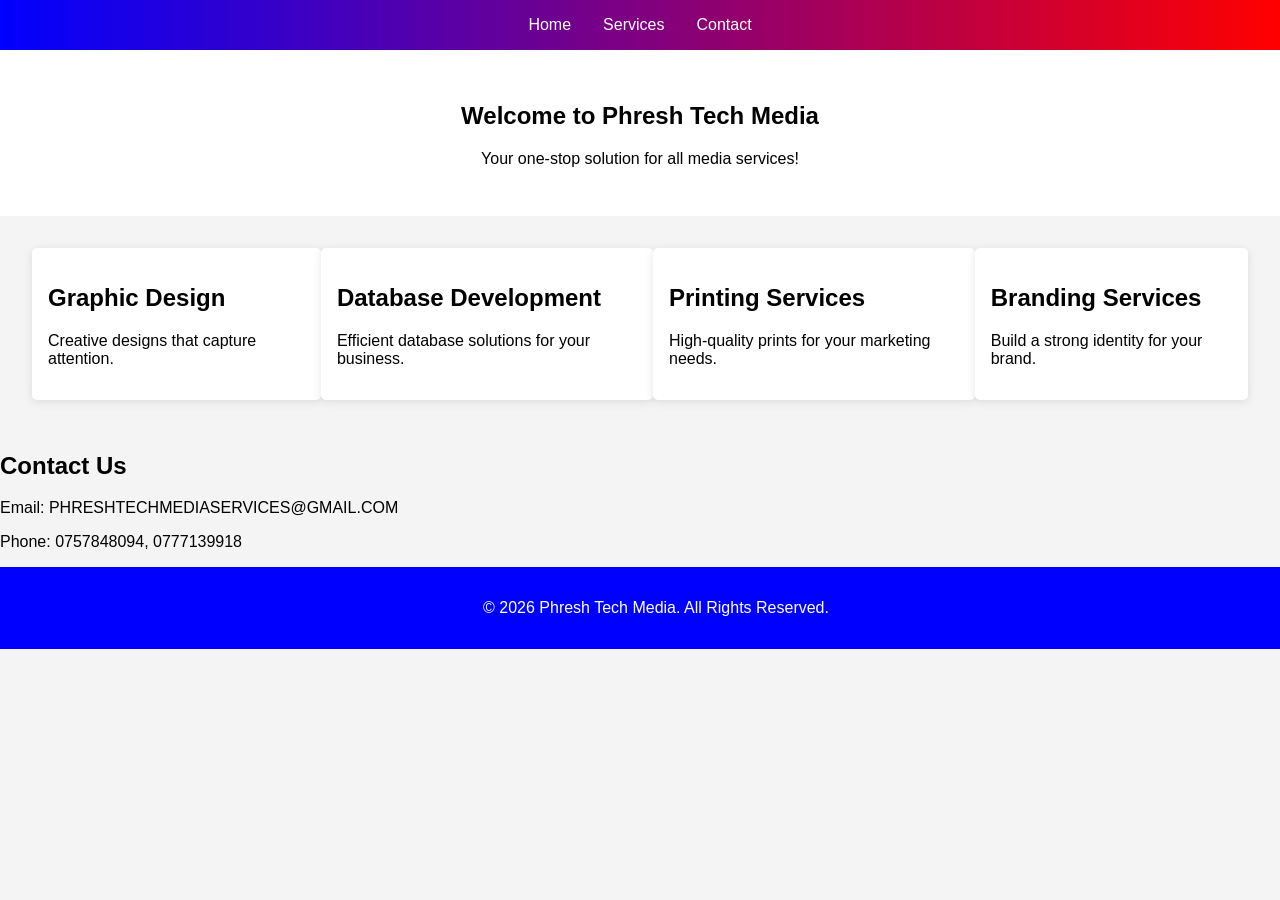
==== index.html @ 9bea369e "Create index.html file for responsive homepage" ====
<!DOCTYPE html>
<html lang="en">
<head>
    <meta charset="UTF-8">
    <meta name="viewport" content="width=device-width, initial-scale=1.0">
    <title>Phresh Tech Media</title>
    <style>
        body { font-family: Arial, sans-serif; margin: 0; padding: 0; background-color: #f4f4f4; }
        header { background: linear-gradient(to right, blue, red); padding: 1rem; color: white; }
        nav { display: flex; justify-content: center; }
        nav a { color: white; margin: 0 1rem; text-decoration: none; }
        .hero { background: #fff; padding: 2rem; text-align: center; }
        .services { display: flex; justify-content: space-around; padding: 2rem; }
        .service { background: white; padding: 1rem; border-radius: 5px; box-shadow: 0 2px 10px rgba(0,0,0,0.1); }
        footer { background: blue; color: white; text-align: center; padding: 1rem; position: relative; bottom: 0; width: 100%; }
    </style>
</head>
<body>
    <header>
        <nav>
            <a href="#home">Home</a>
            <a href="#services">Services</a>
            <a href="#contact">Contact</a>
        </nav>
    </header>
    <section class="hero">
        <h1>Welcome to Phresh Tech Media</h1>
        <p>Your one-stop solution for all media services!</p>
    </section>
    <section class="services">
        <div class="service">
            <h2>Graphic Design</h2>
            <p>Creative designs that capture attention.</p>
        </div>
        <div class="service">
            <h2>Database Development</h2>
            <p>Efficient database solutions for your business.</p>
        </div>
        <div class="service">
            <h2>Printing Services</h2>
            <p>High-quality prints for your marketing needs.</p>
        </div>
        <div class="service">
            <h2>Branding Services</h2>
            <p>Build a strong identity for your brand.</p>
        </div>
    </section>
    <section class="contact">
        <h2>Contact Us</h2>
        <p>Email: PHRESHTECHMEDIASERVICES@GMAIL.COM</p>
        <p>Phone: 0757848094, 0777139918</p>
    </section>
    <footer>
        <p>&copy; 2026 Phresh Tech Media. All Rights Reserved.</p>
    </footer>
</body>
</html>
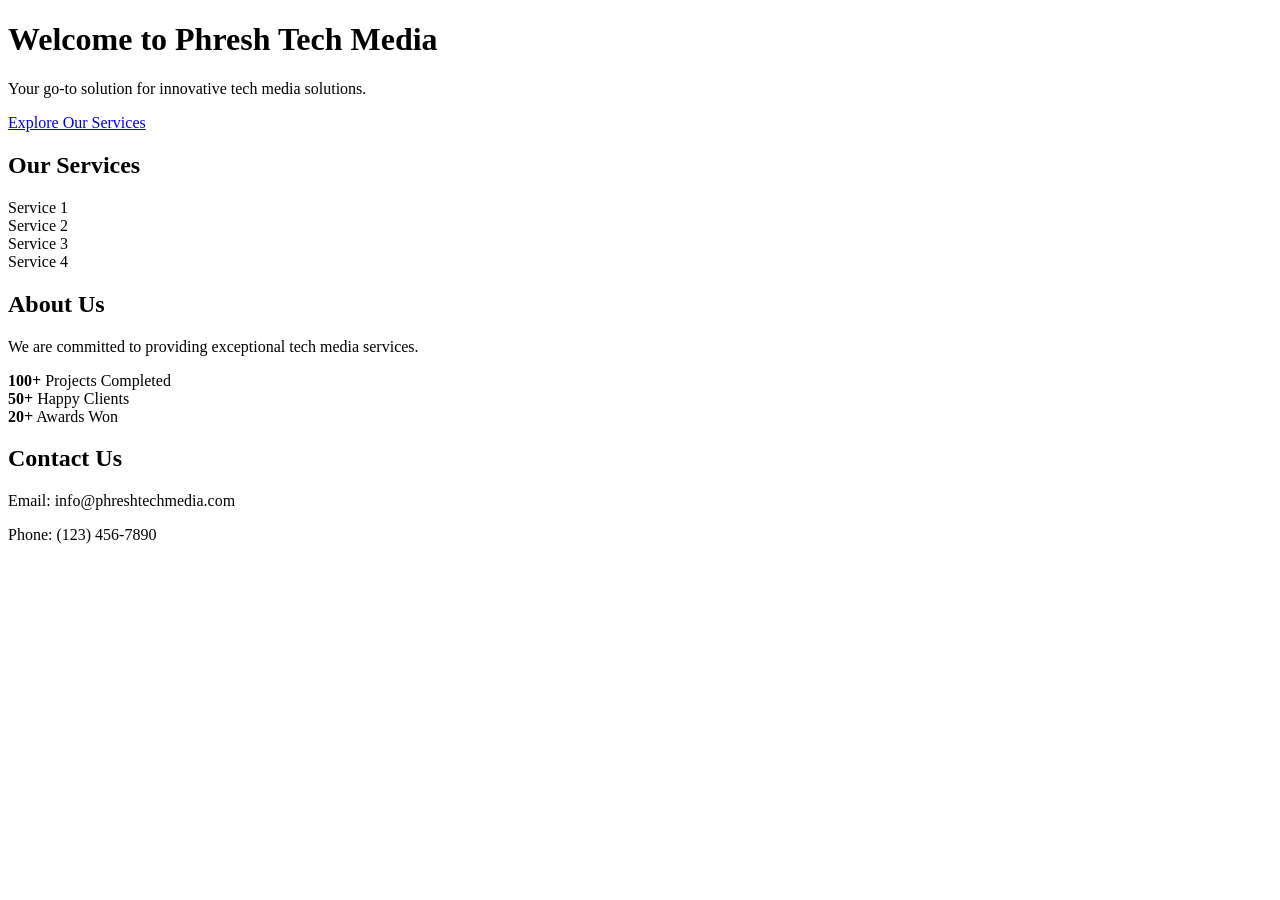
==== commit a7e95fe2: "Updating index.html with a professional homepage design" ====
--- a/index.html
+++ b/index.html
@@ -4,54 +4,40 @@
     <meta charset="UTF-8">
     <meta name="viewport" content="width=device-width, initial-scale=1.0">
     <title>Phresh Tech Media</title>
-    <style>
-        body { font-family: Arial, sans-serif; margin: 0; padding: 0; background-color: #f4f4f4; }
-        header { background: linear-gradient(to right, blue, red); padding: 1rem; color: white; }
-        nav { display: flex; justify-content: center; }
-        nav a { color: white; margin: 0 1rem; text-decoration: none; }
-        .hero { background: #fff; padding: 2rem; text-align: center; }
-        .services { display: flex; justify-content: space-around; padding: 2rem; }
-        .service { background: white; padding: 1rem; border-radius: 5px; box-shadow: 0 2px 10px rgba(0,0,0,0.1); }
-        footer { background: blue; color: white; text-align: center; padding: 1rem; position: relative; bottom: 0; width: 100%; }
-    </style>
+    <link rel="stylesheet" href="styles.css">
 </head>
 <body>
     <header>
-        <nav>
-            <a href="#home">Home</a>
-            <a href="#services">Services</a>
-            <a href="#contact">Contact</a>
-        </nav>
+        <div class="hero">
+            <h1>Welcome to Phresh Tech Media</h1>
+            <p>Your go-to solution for innovative tech media solutions.</p>
+            <a href="#services" class="btn">Explore Our Services</a>
+        </div>
     </header>
-    <section class="hero">
-        <h1>Welcome to Phresh Tech Media</h1>
-        <p>Your one-stop solution for all media services!</p>
-    </section>
-    <section class="services">
-        <div class="service">
-            <h2>Graphic Design</h2>
-            <p>Creative designs that capture attention.</p>
-        </div>
-        <div class="service">
-            <h2>Database Development</h2>
-            <p>Efficient database solutions for your business.</p>
-        </div>
-        <div class="service">
-            <h2>Printing Services</h2>
-            <p>High-quality prints for your marketing needs.</p>
-        </div>
-        <div class="service">
-            <h2>Branding Services</h2>
-            <p>Build a strong identity for your brand.</p>
-        </div>
-    </section>
-    <section class="contact">
+    <main>
+        <section class="services" id="services">
+            <h2>Our Services</h2>
+            <div class="grid">
+                <div class="service">Service 1</div>
+                <div class="service">Service 2</div>
+                <div class="service">Service 3</div>
+                <div class="service">Service 4</div>
+            </div>
+        </section>
+        <section class="about">
+            <h2>About Us</h2>
+            <p>We are committed to providing exceptional tech media services.</p>
+            <div class="statistics">
+                <div><strong>100+</strong> Projects Completed</div>
+                <div><strong>50+</strong> Happy Clients</div>
+                <div><strong>20+</strong> Awards Won</div>
+            </div>
+        </section>
+    </main>
+    <footer>
         <h2>Contact Us</h2>
-        <p>Email: PHRESHTECHMEDIASERVICES@GMAIL.COM</p>
-        <p>Phone: 0757848094, 0777139918</p>
-    </section>
-    <footer>
-        <p>&copy; 2026 Phresh Tech Media. All Rights Reserved.</p>
+        <p>Email: info@phreshtechmedia.com</p>
+        <p>Phone: (123) 456-7890</p>
     </footer>
 </body>
 </html>
--- a/styles.css
+++ b/styles.css
@@ -0,0 +1,37 @@
+.container {
+    max-width: 1200px;
+    margin: auto;
+    padding: 20px;
+}
+
+.header {
+    background-color: blue;
+    color: white;
+    padding: 10px;
+    text-align: center;
+}
+
+.footer {
+    background-color: red;
+    color: white;
+    padding: 10px;
+    text-align: center;
+}
+
+.button {
+    background-color: blue;
+    color: white;
+    border: none;
+    padding: 10px 20px;
+    text-align: center;
+    text-decoration: none;
+    display: inline-block;
+    font-size: 16px;
+    margin: 4px 2px;
+    cursor: pointer;
+    border-radius: 5px;
+}
+
+.button:hover {
+    background-color: red;
+}
